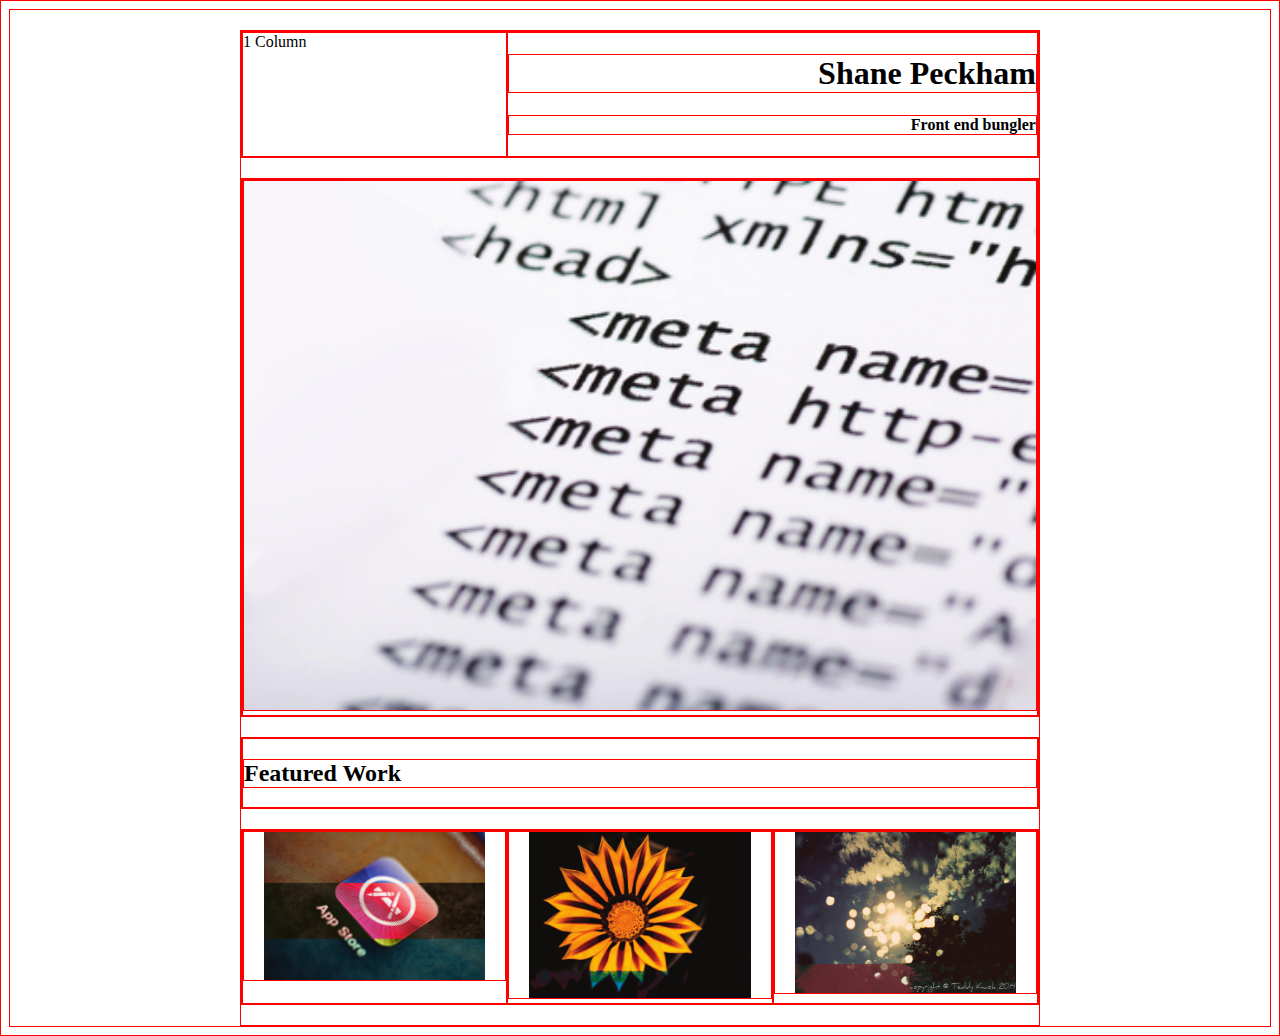
==== Portfolio/Project 1/MyProject.html @ 247c18b0 "First commit" ====
<!DOCTYPE html>
<html>
<head>
  <meta charset="utf-8">
  <title>My Portfolio</title>
  <link rel="stylesheet" href="css/main.css">
</head>
<body>
  <div class="grid">
    <div class="row">
      <div class="col-1">1 Column</div>
      <div class="col-2">
          <h1>Shane Peckham</h1>
          <h4>Front end bungler</h4>
      </div>
     </div>
    <div class="row">
      <div class="col-3"><img class="col-3" src="images/imageMain.png"></div>
    </div>
    <div class="row">
      <div class="col-3">
          <h2>Featured Work</h2>
      </div>
    </div>
    <div class="row">
      <div class="col-1"><img class="col-3-img" src="images/Appify.png"></div>
      <div class="col-1"><img class="col-3-img" src="images/sunflower.png"></div>
      <div class="col-1"><img class="col-3-img" src="images/bokeh.png"></div>
    </div>
  </div>
</body>
</html>
---- Portfolio/Project 1/css/main.css ----
* {
    border: 1px solid red !important;
}

* {
    -webkit-box-sizing: border-box;
    -moz-box-sizing: border-box;
    -ms-box-sizing: border-box;
    box-sizing: border-box;
}

@media only screen and (max-width: 500px) {
p {
    display: none;
}

}

.grid {
    margin-right: auto;
    margin-left: auto;
    margin-top: 20px;
    max-width: 800px;
    width: 100%;

}

h1 {
    text-align: right;
}

h4 {
    text-align: right;
}

.row {
    width: 100%;
    margin-bottom: 20px;
    display: flex;
}

.col-1 {
    width: 33.33%;
}

.col-2 {
    width: 66.66%;
}

.col-3 {
    width: 99.99%;
}

.col-3-img {
    width: 99.99%;
    padding-left: 20px;
    padding-right: 20px

}
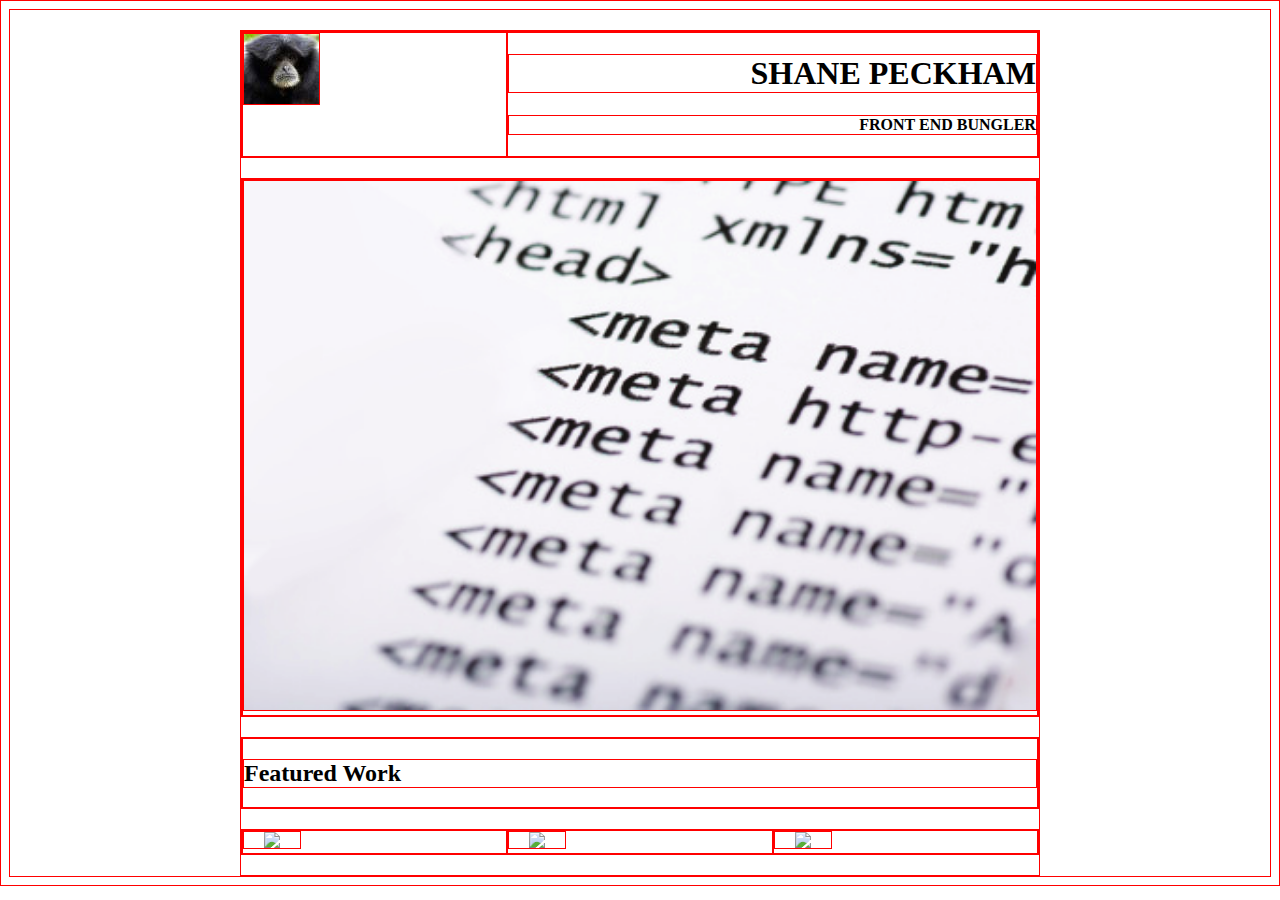
==== commit 2ca9ea7a: "completing Project 1" ====
--- a/Portfolio/Project 1/MyProject.html
+++ b/Portfolio/Project 1/MyProject.html
@@ -4,14 +4,16 @@
   <meta charset="utf-8">
   <title>My Portfolio</title>
   <link rel="stylesheet" href="css/main.css">
+  <link rel="stylesheet" type="css/normalize.css" href="">
+  <link href='http://fonts.googleapis.com/css?family=Lato:400,300italic' rel='stylesheet' type='text/css'>
 </head>
 <body>
   <div class="grid">
     <div class="row">
-      <div class="col-1">1 Column</div>
+      <div class="col-1"><img src="images/me.jpg"></div>
       <div class="col-2">
-          <h1>Shane Peckham</h1>
-          <h4>Front end bungler</h4>
+          <h1>SHANE PECKHAM</h1>
+          <h4>FRONT END BUNGLER</h4>
       </div>
      </div>
     <div class="row">
@@ -23,9 +25,9 @@
       </div>
     </div>
     <div class="row">
-      <div class="col-1"><img class="col-3-img" src="images/Appify.png"></div>
-      <div class="col-1"><img class="col-3-img" src="images/sunflower.png"></div>
-      <div class="col-1"><img class="col-3-img" src="images/bokeh.png"></div>
+      <div class="col-1"><img class="col-3-img" src="http://placebear.com/264/150"></div>
+      <div class="col-1"><img class="col-3-img" src="http://placekitten.com/264/150"></div>
+      <div class="col-1"><img class="col-3-img" src="http://www.placecage.com/c/264/150"></div>
     </div>
   </div>
 </body>
